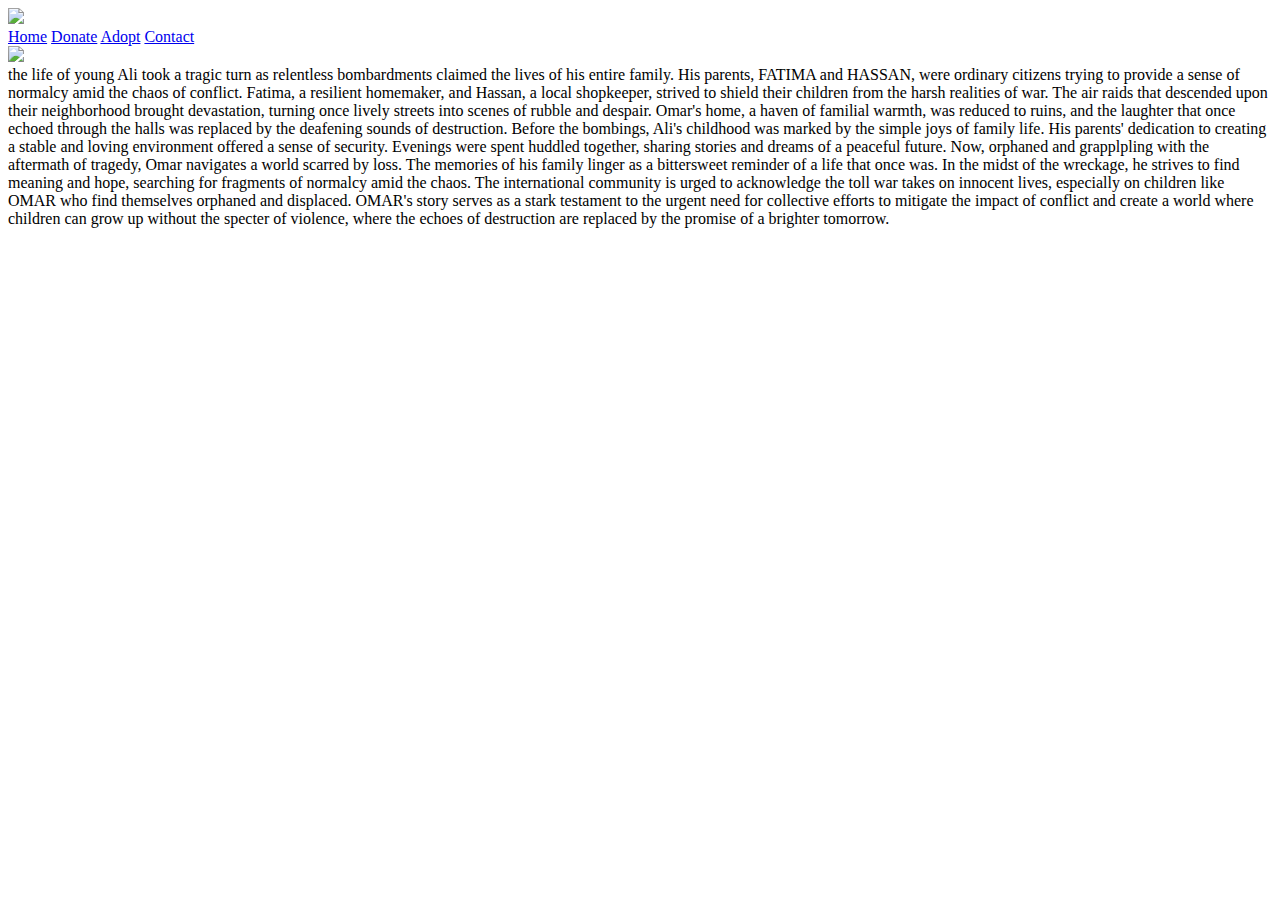
==== children3.html @ 0ecd1d8a "Update children3.html" ====
<!DOCTYPE html>
<html lang="en">
<head>
    <meta charset="UTF-8">
    <meta name="viewport" content="width=device-width, initial-scale=1.0">
    <title>Document</title>
    <link rel="stylesheet" href="childrenOfGaza.css">

</head>
<body class="article-body">
<header>
        <div class="logo-container">
            <img class="logo" src="logo.png">
        </div>
        <div class="header-right">
            <a href="index.html">Home</a>
            <a href="HEADER+donation/donation.html">Donate</a>
            <a href="childrenOfGaza.html">Adopt</a>
            <span id="Contact-a"><a href="HEADER+donation/contact.html">Contact</a></span>
        </div>
    </header>
    
    <img src="children-pictures/children3.jpg">
    <div class="article">
        the life of young Ali took a tragic turn as relentless bombardments claimed the lives of his entire family. His parents, FATIMA and HASSAN, were ordinary citizens trying to provide a sense of normalcy amid the chaos of conflict. Fatima, a resilient homemaker, and Hassan, a local shopkeeper, strived to shield their children from the harsh realities of war.

        The air raids that descended upon their neighborhood brought devastation, turning once lively streets into scenes of rubble and despair. Omar's home, a haven of familial warmth, was reduced to ruins, and the laughter that once echoed through the halls was replaced by the deafening sounds of destruction.
        
        Before the bombings, Ali's childhood was marked by the simple joys of family life. His parents' dedication to creating a stable and loving environment offered a sense of security. Evenings were spent huddled together, sharing stories and dreams of a peaceful future.
        
        Now, orphaned and grapplpling with the aftermath of tragedy, Omar navigates a world scarred by loss. The memories of his family linger as a bittersweet reminder of a life that once was. In the midst of the wreckage, he strives to find meaning and hope, searching for fragments of normalcy amid the chaos.

        The international community is urged to acknowledge the toll war takes on innocent lives, especially on children like OMAR who find themselves orphaned and displaced. OMAR's story serves as a stark testament to the urgent need for collective efforts to mitigate the impact of conflict and create a world where children can grow up without the specter of violence, where the echoes of destruction are replaced by the promise of a brighter tomorrow.
    </div>  
    </main>
</body>
</html>

</body>
</html>
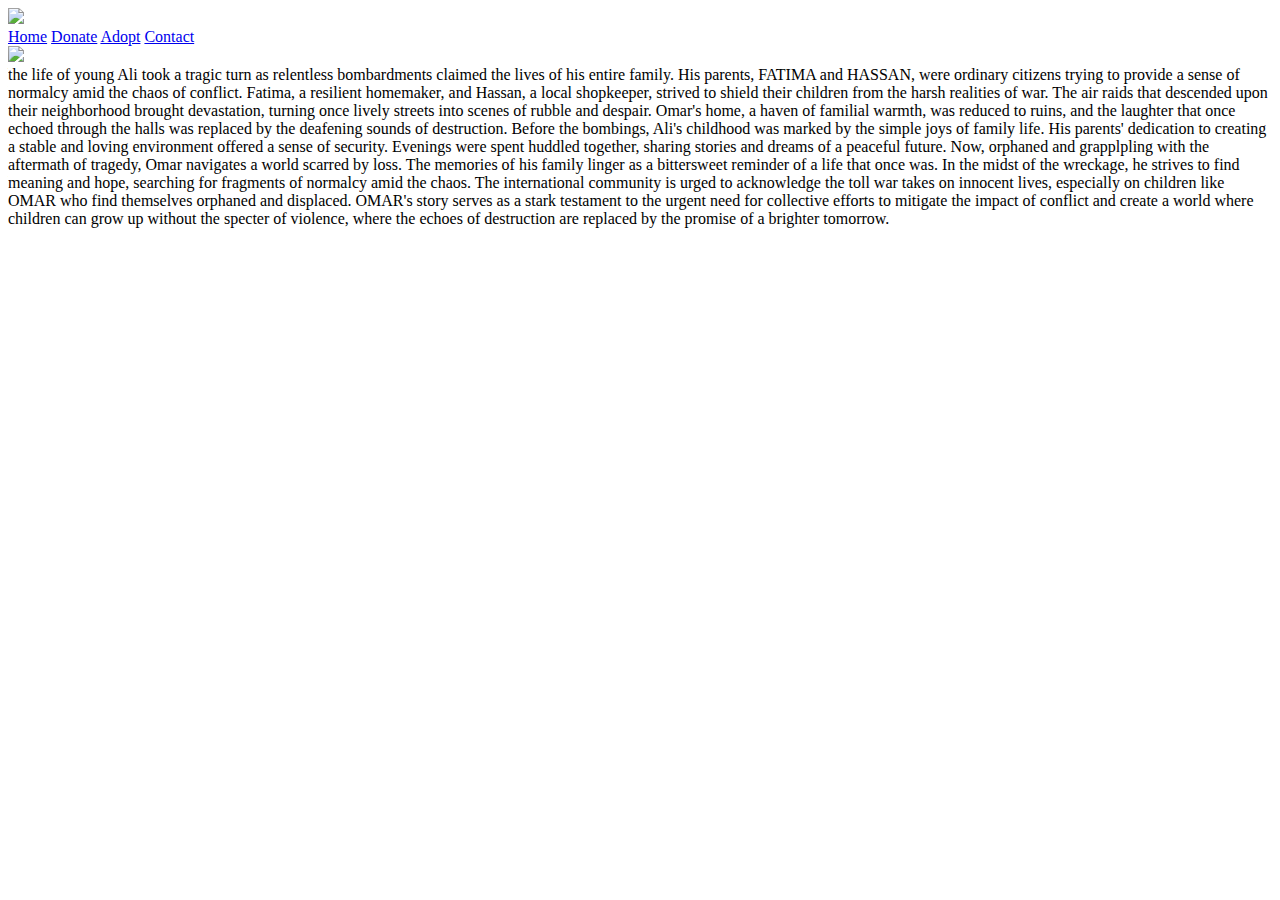
==== commit a23088b7: "Update children3.html" ====
--- a/children3.html
+++ b/children3.html
@@ -19,8 +19,8 @@
             <span id="Contact-a"><a href="HEADER+donation/contact.html">Contact</a></span>
         </div>
     </header>
-    
-    <img src="children-pictures/children3.jpg">
+    <main class="article-page">
+    <img src="children-pictures/children4.jpg">
     <div class="article">
         the life of young Ali took a tragic turn as relentless bombardments claimed the lives of his entire family. His parents, FATIMA and HASSAN, were ordinary citizens trying to provide a sense of normalcy amid the chaos of conflict. Fatima, a resilient homemaker, and Hassan, a local shopkeeper, strived to shield their children from the harsh realities of war.
 
